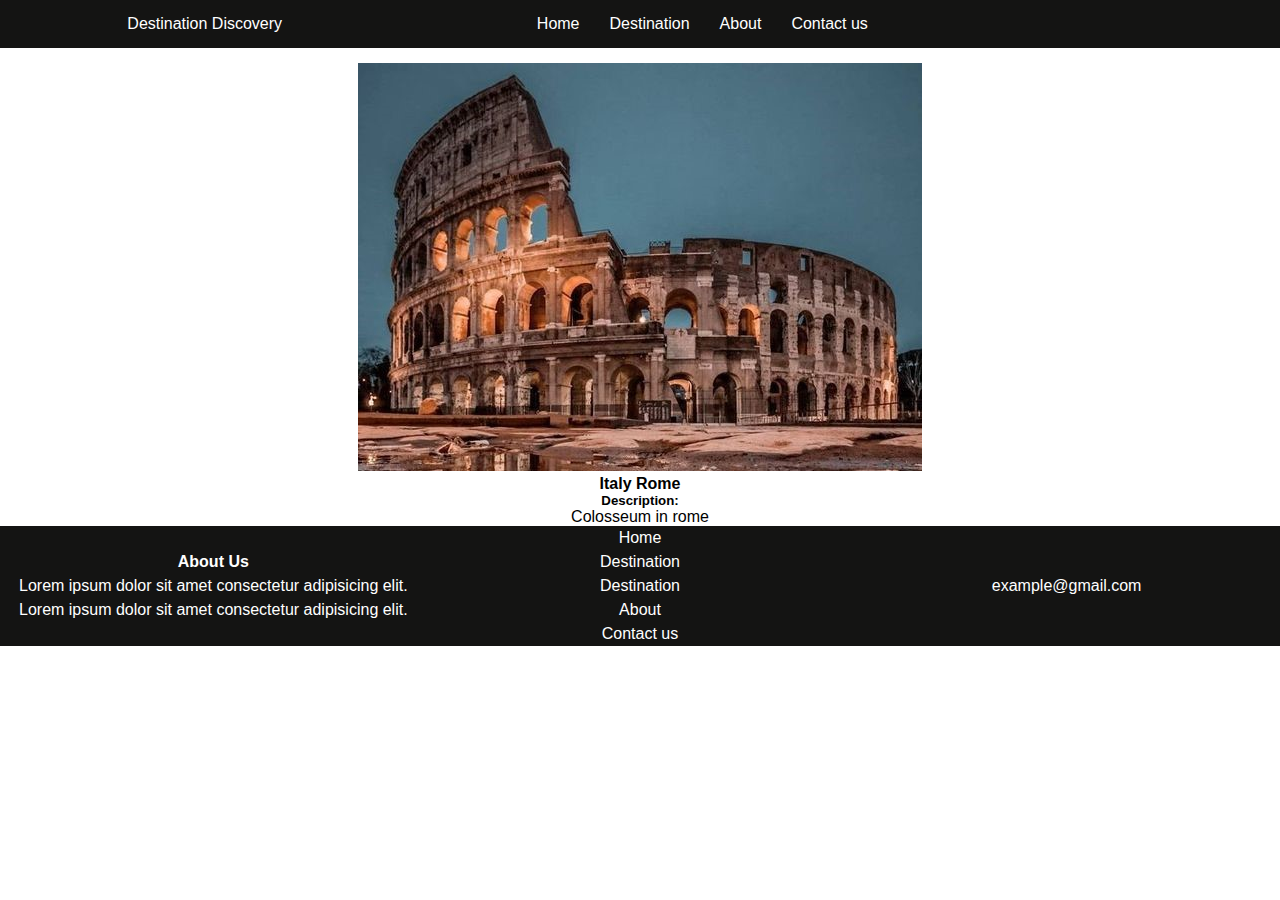
==== pages/destination.html @ f341fbf8 "added footer destinations and single destination pagen" ====
<!DOCTYPE html>
<html lang="en">
<head>
    <meta charset="UTF-8">
    <meta name="viewport" content="width=device-width, initial-scale=1.0">
    <link rel="stylesheet" href="../styles/stylepages/index.css">
    <link rel="stylesheet" href="../styles/stylepages/destination.css">
    <title>Destination</title>
</head>
<body>
    <header>
        <nav class="nav-bar flex-space-around">
            <div class="child">
                <ul>
                    <li><a href="#">Destination Discovery</a></li>
                </ul>
            </div>
            <div class="child">
                <ul>
                    <li><a href="index.html">Home</a></li>
                    <li><a href="#">Destination</a></li>
                    <li><a href="#">About</a></li>
                    <li><a href="#">Contact us</a></li>
                </ul>
            </div>
            <div class="child">
                <ul>
                    <li><a href="#"><i class="fa-solid fa-user"></i></a></li>
                    <li><a href="pages/profile.html"><i class="fa-solid fa-magnifying-glass"></i></a></li>
                </ul>
            </div>
        </nav>
    </header>

    <section>
        <div class="container1">
            <div class="content">
                <img src="../img/italy.jpg">
                <p>
                    <h4>Italy Rome</h4>
                    <h5>Description:</h5>
                    <p>Colosseum in rome</p>
                </p>
            </div>
        </div>
    </section>
    
    <footer>
        <ul>
            <li><h4>About Us</h4></li>
            <li><p>Lorem ipsum dolor sit amet consectetur adipisicing elit.</p></li>
            <li><p>Lorem ipsum dolor sit amet consectetur adipisicing elit.</p></li>
        </ul>
        <ul>
            <li><a href="index.html">Home</a></li>
            <li><a href="pages/destination.html">Destination</a></li>
            <li><a href="pages/profile.html">Destination</a></li>
            <li><a href="#">About</a></li>
            <li><a href="#">Contact us</a></li>
        </ul>
        <ul>
            <li><a href="#">example@gmail.com</a></li>
        </ul>
    </footer>
</body>
</html>
---- styles/stylepages/index.css ----
* {
    margin: 0;
    padding: 0;
    box-sizing: border-box;
}

body {
    font-family: sans-serif;
}
  
nav {
    background-color: rgb(20, 20, 19);
}

nav ul {
    list-style-type: none;
    display: flex;
    flex-direction: row;
    align-items: center;
    justify-content: space-between;
    width: 100%;
}

nav ul li {
    padding: 15px;
}

nav ul li a {
    text-decoration: none;
    color: white;
}

nav ul li a:hover{
    color: rgb(235, 147, 15);
}

.nav-bar{
    display: flex;
}

.flex-space-around {
    justify-content: space-around;
}

a{
    text-decoration: none;
    color: white;
}

h1{
    margin-top: 15px;
    margin-bottom: 15px;
    text-align: center;
    color: rgb(235, 147, 15);
}

img{
    width: 100%;
}

.btn{
    background-color: rgb(235, 147, 15);
    padding: 12px 24px;
    font-size: 20px;
    border-radius: 5px;
}

.btn:hover{
    background-color: rgb(255, 167, 35);
}

.center{
    position: absolute;
}

.centered{
    display: flex;
    justify-content: center;
    align-items: center;
    position: relative;
    text-align: center;
}
.center h3{
    margin-bottom: 5px;
}
.center p{
    margin-bottom: 25px;
}

.container{
   display: flex;
   flex-direction: row;
   flex-wrap: wrap;
   justify-content: space-around; 
}

.text{
    text-align: center;
    margin-top: 5px;
    margin-bottom: 10px;
}

.dest{
    position: relative;
    width: 30%;
}
.dest img{
    border-radius: 5px;
    width: 100%;
    height: 250px;
    object-fit: cover;
}

footer{
    background-color: rgb(20, 20, 19);
    display: flex;
    flex-direction: row;
    justify-content: space-around;
    align-items: center;
    height: 100%;
    color: white;
}

footer ul {
    list-style-type: none;
    display: flex;
    flex-direction: column;
    justify-content: start;
    align-items: center;
    width: 33%;
}

footer ul li {

    padding: 3px;
}

footer ul li a {
    text-decoration: none;
    color: white;
}

footer ul li a:hover{
    color: rgb(235, 147, 15);
}

.btn1{
    background-color: rgb(235, 147, 15);
    text-align: center;
    width: 100px;
    border-radius: 5px;
    margin-top: 5px;
    margin-bottom: 10px;
    color: white;  
}
---- styles/stylepages/destination.css ----
.container1 {
    margin-top: 15px;
    display: flex;
    justify-content: center;
    align-items: center;
}

.content p, .content h4, .content h5{
    text-align: center;
}
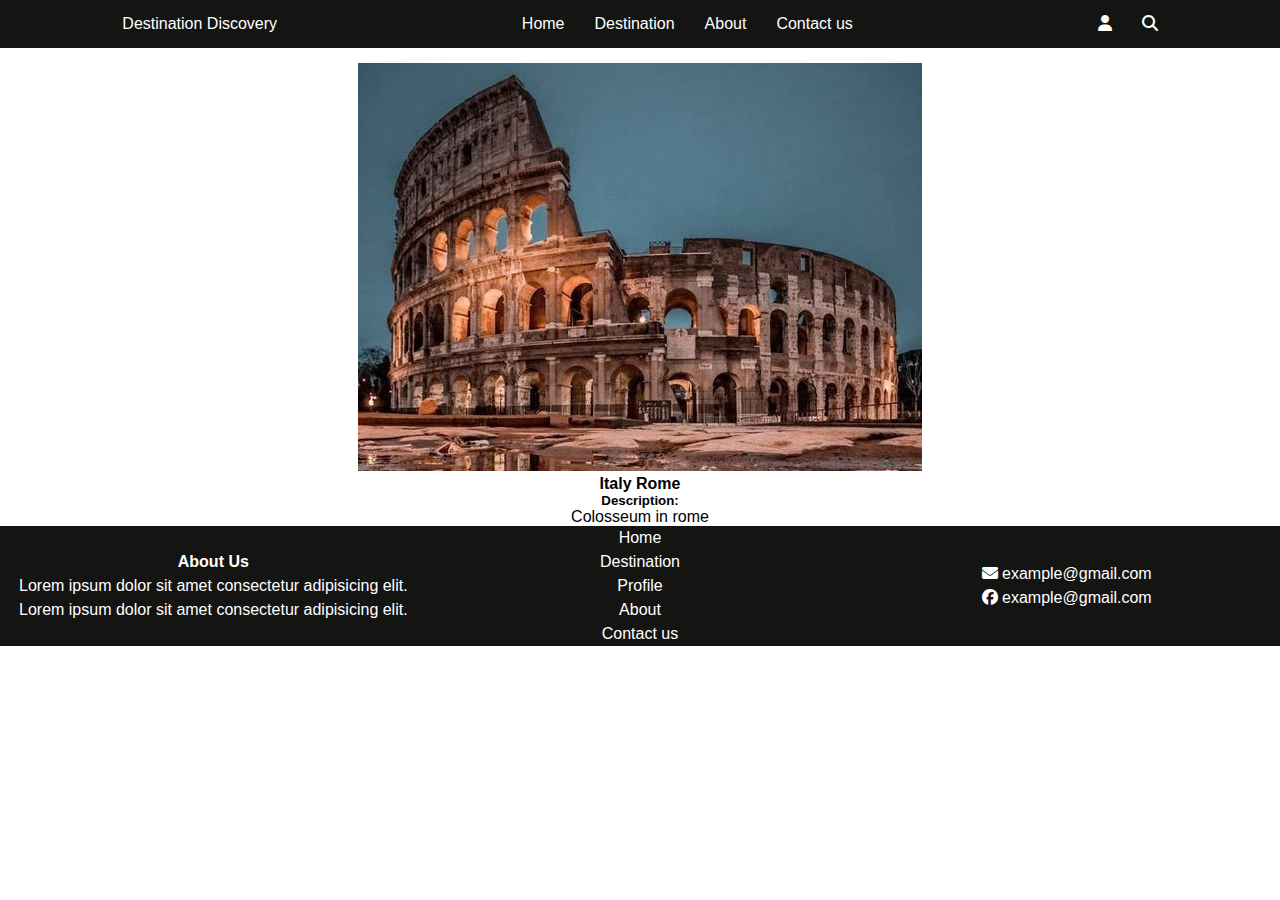
==== commit a60dca85: "added profile page" ====
--- a/pages/destination.html
+++ b/pages/destination.html
@@ -5,6 +5,10 @@
     <meta name="viewport" content="width=device-width, initial-scale=1.0">
     <link rel="stylesheet" href="../styles/stylepages/index.css">
     <link rel="stylesheet" href="../styles/stylepages/destination.css">
+    <link
+      rel="stylesheet"
+      href="https://cdnjs.cloudflare.com/ajax/libs/font-awesome/6.5.1/css/all.min.css"
+    />
     <title>Destination</title>
 </head>
 <body>
@@ -12,13 +16,13 @@
         <nav class="nav-bar flex-space-around">
             <div class="child">
                 <ul>
-                    <li><a href="#">Destination Discovery</a></li>
+                    <li><a href="../index.html">Destination Discovery</a></li>
                 </ul>
             </div>
             <div class="child">
                 <ul>
-                    <li><a href="index.html">Home</a></li>
-                    <li><a href="#">Destination</a></li>
+                    <li><a href="../index.html">Home</a></li>
+                    <li><a href="../pages/destination.html">Destination</a></li>
                     <li><a href="#">About</a></li>
                     <li><a href="#">Contact us</a></li>
                 </ul>
@@ -26,7 +30,7 @@
             <div class="child">
                 <ul>
                     <li><a href="#"><i class="fa-solid fa-user"></i></a></li>
-                    <li><a href="pages/profile.html"><i class="fa-solid fa-magnifying-glass"></i></a></li>
+                    <li><a href="../pages/profile.html"><i class="fa-solid fa-magnifying-glass"></i></a></li>
                 </ul>
             </div>
         </nav>
@@ -52,14 +56,15 @@
             <li><p>Lorem ipsum dolor sit amet consectetur adipisicing elit.</p></li>
         </ul>
         <ul>
-            <li><a href="index.html">Home</a></li>
-            <li><a href="pages/destination.html">Destination</a></li>
-            <li><a href="pages/profile.html">Destination</a></li>
+            <li><a href="../index.html">Home</a></li>
+            <li><a href="../pages/destination.html">Destination</a></li>
+            <li><a href="../pages/profile.html">Profile</a></li>
             <li><a href="#">About</a></li>
             <li><a href="#">Contact us</a></li>
         </ul>
         <ul>
-            <li><a href="#">example@gmail.com</a></li>
+            <li><a href="#"><i class="fa-solid fa-envelope"></i> example@gmail.com</a></li>
+            <li><a href="#"><i class="fa-brands fa-facebook"></i> example@gmail.com</a></li>
         </ul>
     </footer>
 </body>
